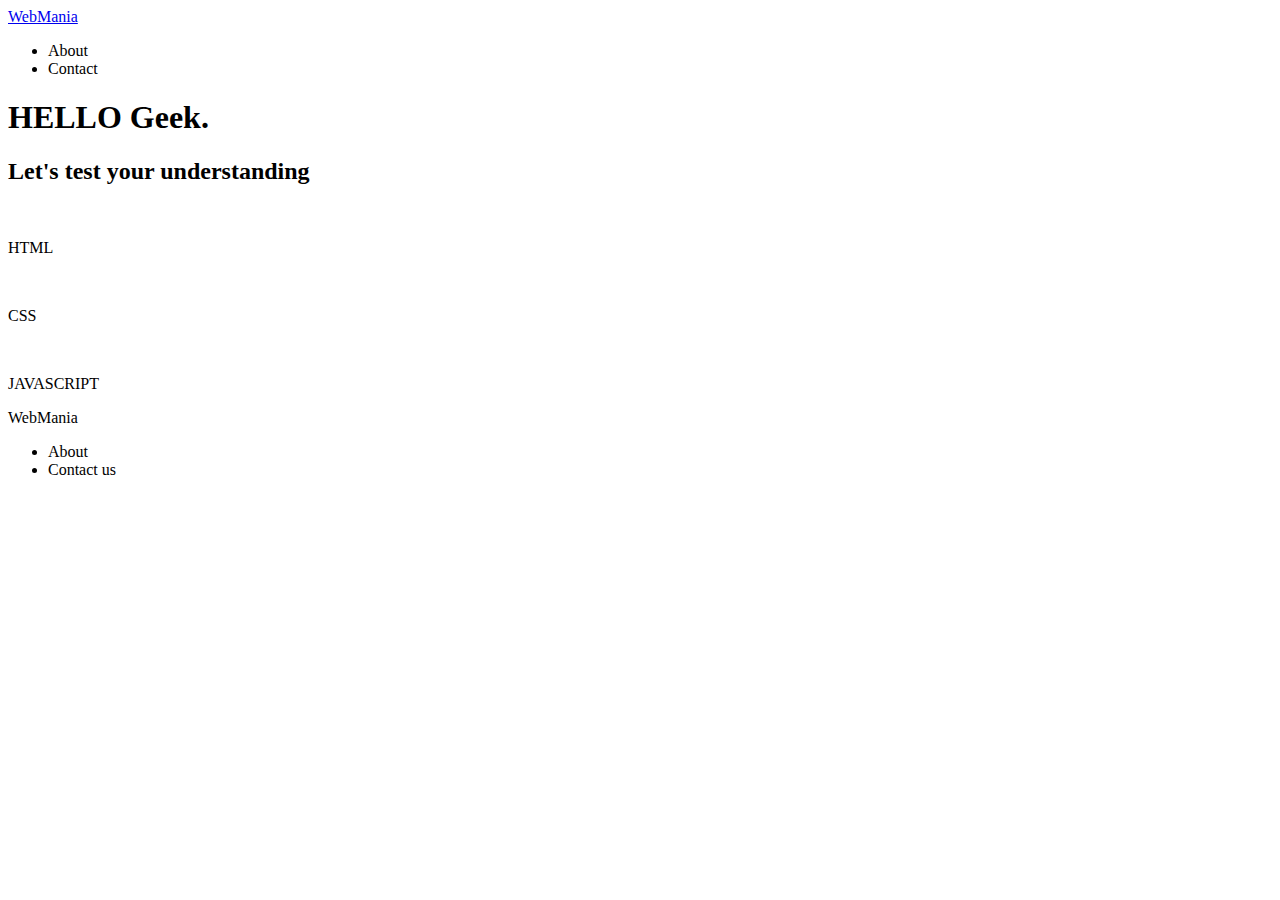
==== index.html @ 41fccf67 "Create index.html" ====
<!DOCTYPE html>
<html>
    <head>
        <meta charset="utf-8">
        <title>WebMania</title>
        <link href="stylesheet.css" rel="stylesheet">
    </head>
    <body>
        <div class="header">
            <div class="logo"><a href="indexi.html">WebMania</a></div>
            <div class="header-list">
                <ul>
                    <li>About</li>
                    <li>Contact</li>
                </ul>
            </div>
        </div>
        <div class="main">
            <div class="container">
                <h1>HELLO Geek<span>.</span></h1>
                <h2>Let's test your understanding</h2>
              </div>
              <div class="content">
                  <div class="content-item">
                      <a href="htmlQuiz.html"><img src="html.png" alt=""></a>
                      <p>HTML</p>
                  </div>
                  <div class="content-item">
                    <a href><img src="css.png" alt=""></a>
                    <p>CSS</p>
                  </div>
                  <div class="content-item">
                    <a href=""><img src="javascript.png" alt=""></a>
                    <p>JAVASCRIPT</p>
                  </div>
                  
              </div>
        </div>
        <div class="footer">
            <div class="footer-logo">WebMania</div>
            <div class="footer-list">
              <ul>
                <li>About</li>
                <li>Contact us</li>
              </ul>
            </div>
        </div>
    </body>
</html>
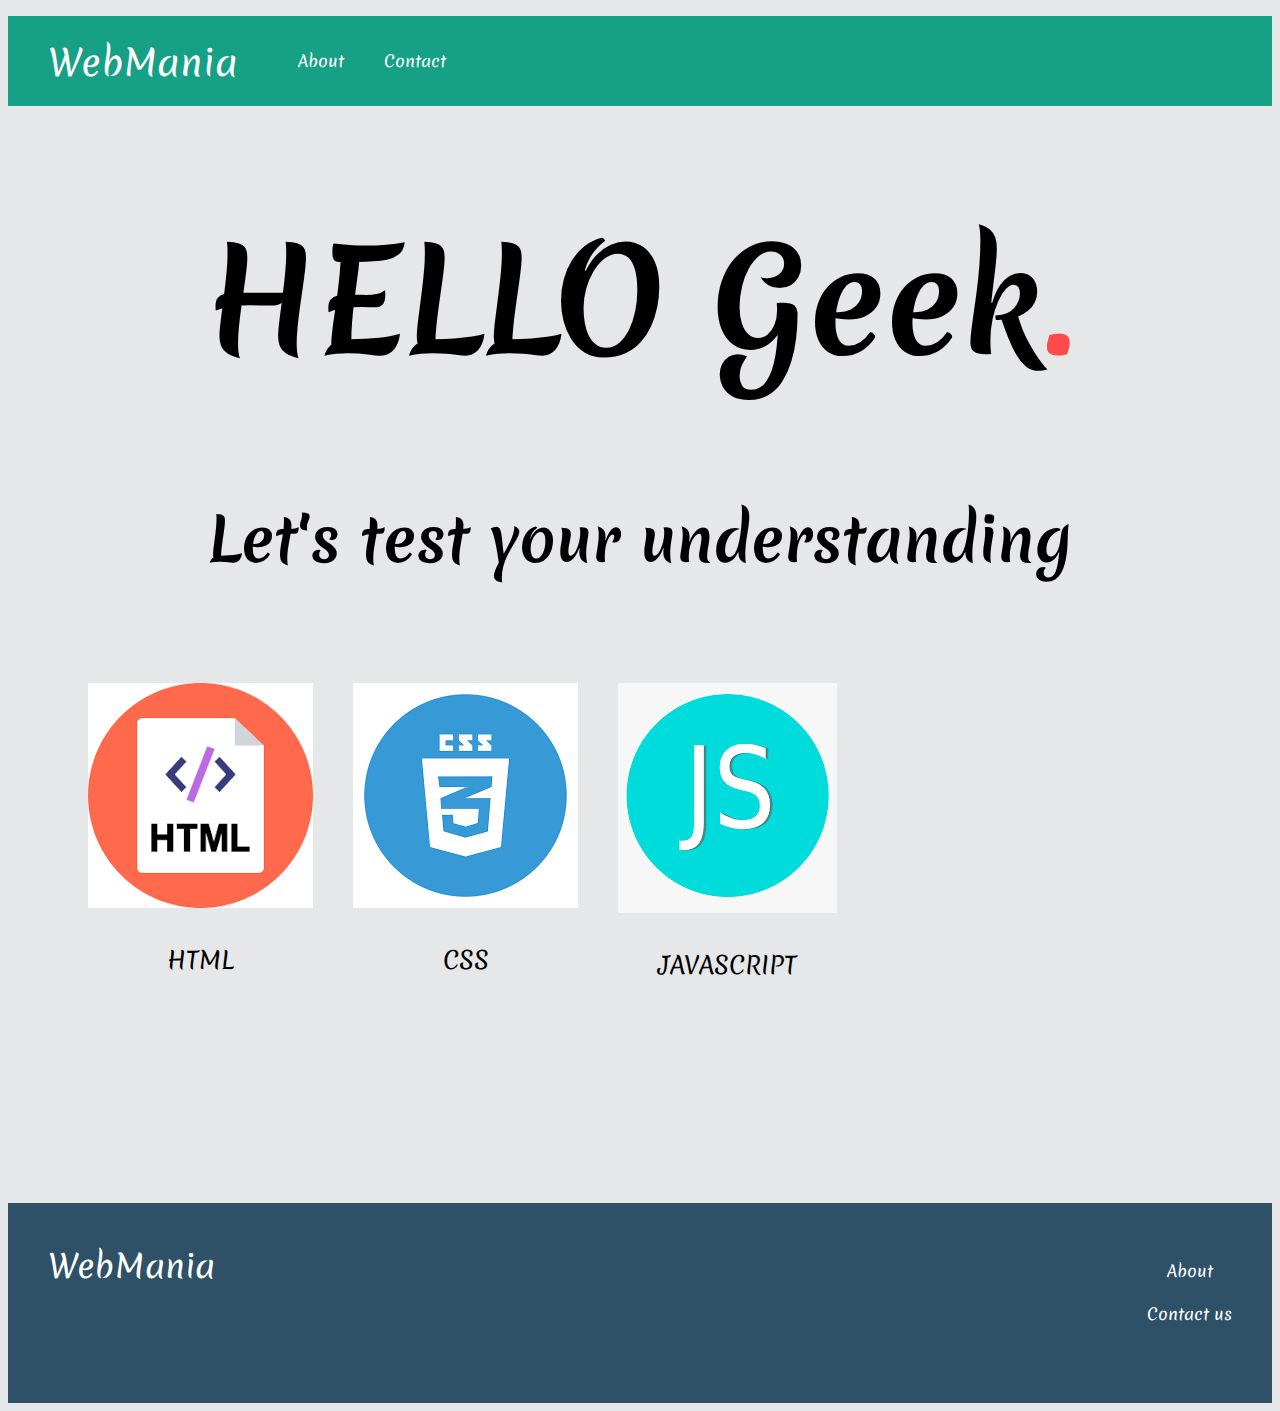
==== commit 9c52da66: "Update index.html" ====
--- a/index.html
+++ b/index.html
@@ -2,6 +2,7 @@
 <html>
     <head>
         <meta charset="utf-8">
+        <meta name="viewport" content="width=device-width, initial-scale=1.0">
         <title>WebMania</title>
         <link href="stylesheet.css" rel="stylesheet">
     </head>
--- a/stylesheet.css
+++ b/stylesheet.css
@@ -0,0 +1,209 @@
+@import url('https://fonts.googleapis.com/css2?family=Cutive+Mono&family=Fira+Code:wght@500&family=Merienda&display=swap');
+  
+  
+  body{
+      text-align: center;
+      font-family: 'Merienda', cursive;
+      background-color: #E5E7E9;
+  }
+  
+  li {
+    list-style: none;
+  }
+  
+  .header {
+    background-color: #16A085;
+    color: #fff;
+    height: 90px;
+  }
+  
+  .logo {
+    float: left;
+    font-size: 36px;
+    padding: 20px 40px;
+  }
+  
+  .header-list li {
+    float: left;
+    padding: 33px 20px;
+  }
+  
+  .main {
+    padding:0px 80px 20px 80px;
+  }
+
+  .container h1 {
+    font-size: 140px;
+  }
+  
+  .container h2 {
+    font-size: 60px;
+  }
+  
+  .container span {
+    color: #ff4a4a;
+  }
+
+  .content {
+    height: 500px;
+    margin-top: 100px;
+    text-align: center;
+  }
+  
+  .content-item {
+    float: left;
+    margin-right: 40px;
+  }
+  
+  .content-item p {
+    font-size: 24px;
+    margin-top: 30px;
+  }
+  .contact-form{
+    padding-top:100px;
+  }
+  
+  .footer {
+    background-color: #2f5167;
+    color: #fff;
+    height: 120px;
+    padding: 40px;
+  }
+  
+  .footer-logo {
+    float: left;
+    font-size: 32px;
+  }
+  
+  .footer-list {
+    float: right;
+  }
+  
+  .footer-list li {
+    padding-bottom: 20px;
+  }
+  .quiz{
+    
+    background-color: #F7DC6F;
+      width: 600px;
+      height: 500px;
+      background-color: white;
+      padding: 30px 50px 50px 50px;
+      border: 2px solid black;
+      margin: 0 auto;
+  }
+
+  #btn1, #btn2, #btn3, #btn4{
+      background-color: #99A3A4;
+      width: 250px;
+      font-size: 20px;
+      margin: 10px 40px 10px 0px;
+      padding: 10px;
+      border: 1px solid;
+  }
+
+  #btn1:hover, #btn2:hover, #btn3:hover, #btn4:hover{
+      cursor: pointer;
+      background-color: darkcyan;
+      transition: ease;
+  }
+
+  #btn1:focus, #btn2:focus, #btn3:focus, #btn4:focus{
+      outline: 0;
+  }
+
+  .quiz #question{
+      font-family: 'Courier New', Courier, monospace;
+      font-size: large;
+      color: darkcyan;
+  }
+  .quiz-container{
+      text-align: center;
+  }
+
+.question{
+    font-family: 'Fira Code', monospace;
+    font-size: 30px;
+    margin-bottom: 10px;
+    font-weight: bold;
+  }
+  .answers {
+    font-family: 'Cutive Mono', monospace;
+    font-size: x-large;
+    margin-bottom: 20px;
+    text-align: left;
+    display: inline-block;
+  }
+  .answers label{
+    display: block;
+    margin-bottom: 10px;
+  }
+
+  button{
+    font-family: 'Work Sans', sans-serif;
+      font-size: 22px;
+      background-color: #279;
+      color: #fff;
+      border: 0px;
+      border-radius: 3px;
+      padding: 20px;
+      cursor: pointer;
+      margin-bottom: 20px;
+      margin-top: 20px;
+  }
+  button:hover{
+      background-color: #38a;
+  }
+
+  .button{
+      margin-top: 30px;
+  }
+
+  a{
+      text-emphasis: none;
+      text-decoration: none;
+  }
+  a:link, a:visited{
+      color: white;
+  }
+  
+  .slide{
+    
+    position: absolute;
+    left: 0px;
+    top: 0px;
+    width: 100%;
+    z-index: 1;
+    opacity: 0;
+    transition: opacity 0.5s;
+  }
+  .active-slide{
+    opacity: 1;
+    z-index: 2;
+  }
+  .quiz-container{
+    position: relative;
+    height: 200px;
+    margin-top: 40px;
+    margin-bottom: 30px;
+  }
+  .inside-main{
+    background-color:transparent;
+    margin: 10px;
+    padding: 20px;
+  }
+
+  #results{
+      font-size: 30px;
+      font-weight: 400px;
+  }
+
+  label{
+      padding: 5px;
+      margin-bottom: 1px;
+  }
+
+  label:hover{
+      background-color: #fff;
+      cursor: pointer;
+  }
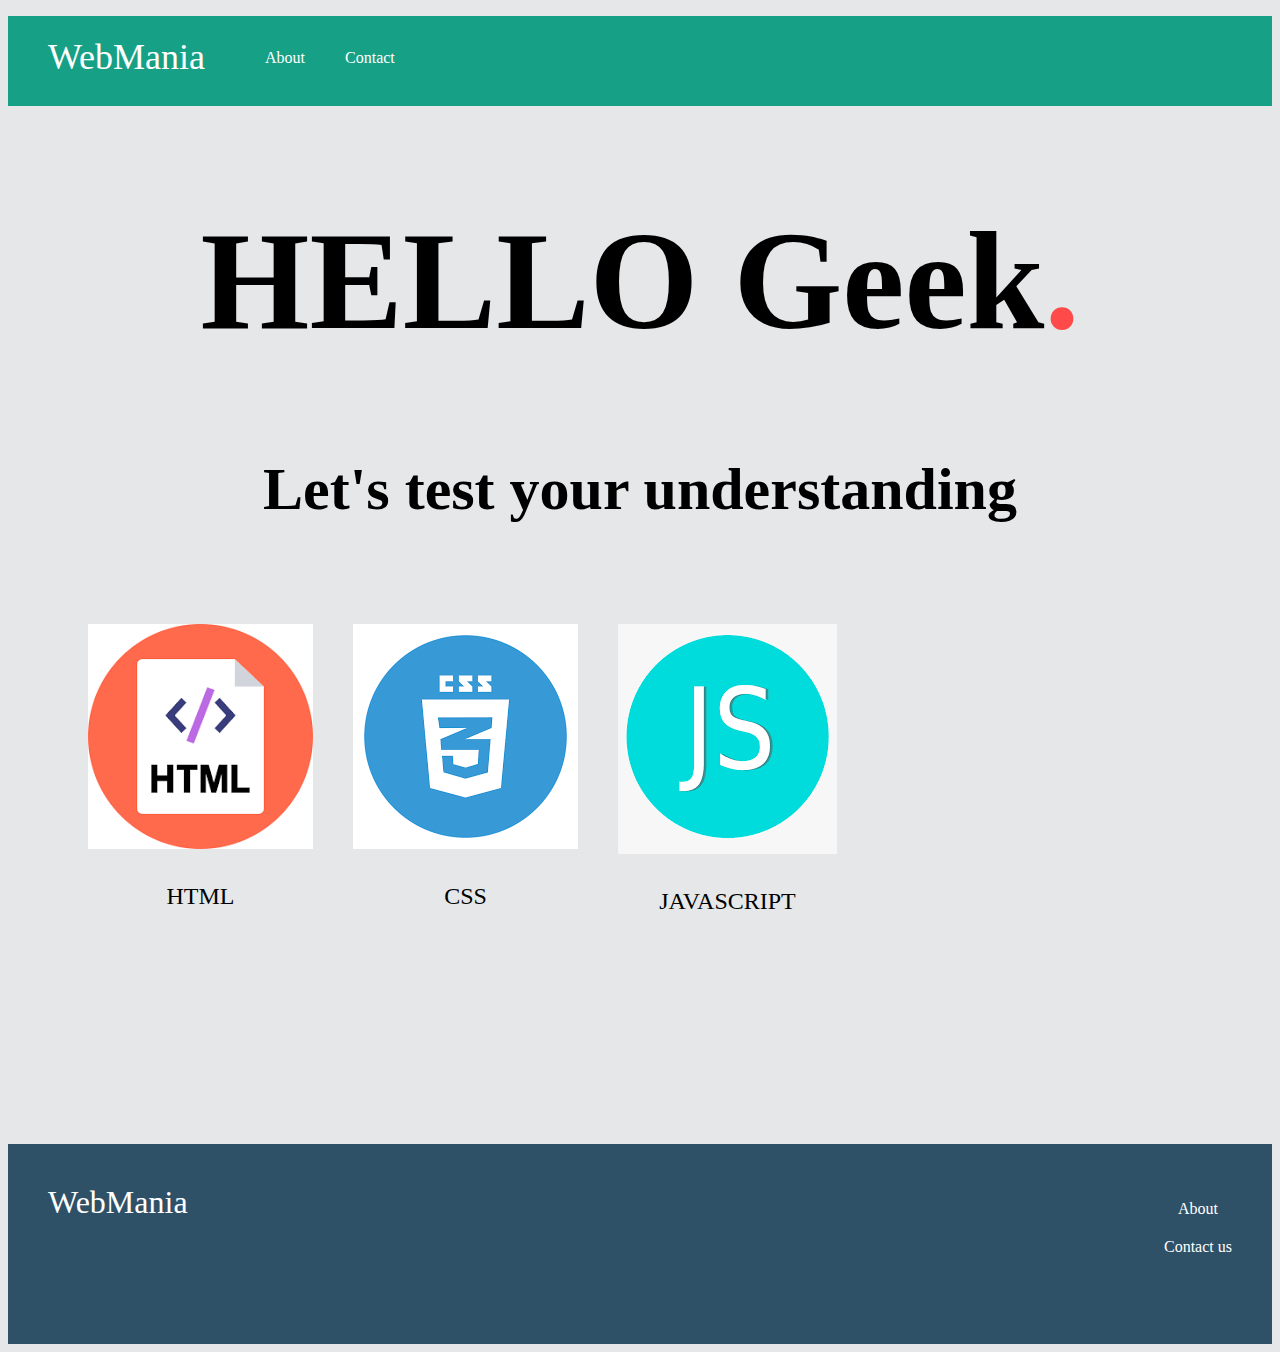
==== commit 37f0fe48: "Update index.html" ====
--- a/index.html
+++ b/index.html
@@ -8,7 +8,7 @@
     </head>
     <body>
         <div class="header">
-            <div class="logo"><a href="indexi.html">WebMania</a></div>
+            <div class="logo"><a href="index.html">WebMania</a></div>
             <div class="header-list">
                 <ul>
                     <li>About</li>
--- a/stylesheet.css
+++ b/stylesheet.css
@@ -1,209 +1,268 @@
-@import url('https://fonts.googleapis.com/css2?family=Cutive+Mono&family=Fira+Code:wght@500&family=Merienda&display=swap');
-  
-  
-  body{
-      text-align: center;
-      font-family: 'Merienda', cursive;
-      background-color: #E5E7E9;
-  }
-  
-  li {
-    list-style: none;
-  }
-  
-  .header {
-    background-color: #16A085;
+body{
+  text-align: center;
+  font-family: 'Merienda', cursive;
+  background-color: #E5E7E9;
+}
+
+li {
+  list-style: none;
+}
+
+.header {
+  background-color: #16A085;
+  color: #fff;
+  height: 90px;
+}
+
+.logo {
+  float: left;
+  font-size: 36px;
+  padding: 20px 40px;
+}
+
+.header-list li {
+  float: left;
+  padding: 33px 20px;
+}
+
+.main {
+  padding:0px 80px 20px 80px;
+}
+
+.container h1 {
+  font-size: 140px;
+}
+
+.container h2 {
+  font-size: 60px;
+}
+
+.container span {
+  color: #ff4a4a;
+}
+.main {
+  padding:0px 80px 20px 80px;
+}
+
+.footer {
+  background-color: #2f5167;
+  color: #fff;
+  height: 120px;
+  padding: 40px;
+}
+
+.footer-logo {
+  float: left;
+  font-size: 32px;
+}
+
+.footer-list {
+  float: right;
+}
+
+.footer-list li {
+  padding-bottom: 20px;
+}
+
+.content {
+  height: 500px;
+  margin-top: 100px;
+}
+
+.content-item {
+  float: left;
+  margin-right: 40px;
+}
+
+.content-item p {
+  font-size: 24px;
+  margin-top: 30px;
+}
+.quiz{
+    
+  background-color: #F7DC6F;
+    width: 600px;
+    height: 500px;
+    background-color: white;
+    padding: 30px 50px 50px 50px;
+    border: 2px solid black;
+    margin: 0 auto;
+}
+
+#btn1, #btn2, #btn3, #btn4{
+    background-color: #99A3A4;
+    width: 250px;
+    font-size: 20px;
+    margin: 10px 40px 10px 0px;
+    padding: 10px;
+    border: 1px solid;
+}
+
+#btn1:hover, #btn2:hover, #btn3:hover, #btn4:hover{
+    cursor: pointer;
+    background-color: darkcyan;
+    transition: ease;
+}
+
+#btn1:focus, #btn2:focus, #btn3:focus, #btn4:focus{
+    outline: 0;
+}
+
+.quiz #question{
+    font-family: 'Courier New', Courier, monospace;
+    font-size: large;
+    color: darkcyan;
+}
+.quiz-container{
+    text-align: center;
+}
+
+.question{
+  font-family: 'Fira Code', monospace;
+  font-size: 30px;
+  margin-bottom: 10px;
+  font-weight: bold;
+}
+.answers {
+  font-family: 'Cutive Mono', monospace;
+  font-size: x-large;
+  margin-bottom: 20px;
+  text-align: left;
+  display: inline-block;
+}
+.answers label{
+  display: block;
+  margin-bottom: 10px;
+}
+
+button{
+  font-family: 'Work Sans', sans-serif;
+    font-size: 22px;
+    background-color: #279;
     color: #fff;
-    height: 90px;
-  }
-  
-  .logo {
+    border: 0px;
+    border-radius: 3px;
+    padding: 20px;
+    cursor: pointer;
+    margin-bottom: 20px;
+    margin-top: 20px;
+}
+button:hover{
+    background-color: #38a;
+}
+
+.button{
+    margin-top: 30px;
+}
+
+a{
+    text-emphasis: none;
+    text-decoration: none;
+}
+a:link, a:visited{
+    color: white;
+}
+
+.slide{
+  
+  position: absolute;
+  left: 0px;
+  top: 0px;
+  width: 100%;
+  z-index: 1;
+  opacity: 0;
+  transition: opacity 0.5s;
+}
+.active-slide{
+  opacity: 1;
+  z-index: 2;
+}
+.quiz-container{
+  position: relative;
+  height: 300px;
+  overflow: hidden;
+  margin-top: 40px;
+  margin-bottom: 30px;
+}
+.inside-main{
+  background-color:transparent;
+  height: max-content ;
+  margin: 10px;
+  padding: 20px;
+}
+
+#results{
+    font-size: 30px;
+    font-weight: 400px;
+}
+
+label{
+    padding: 5px;
+    margin-bottom: 1px;
+}
+
+label:hover{
+    background-color: #fff;
+    cursor: pointer;
+}
+.buttons{
+  margin-top: 50px;
+}
+
+@media only screen and (max-width: 600px) {
+
+  .header{
+    height: 45px;
+  }
+
+  .logo{
     float: left;
-    font-size: 36px;
-    padding: 20px 40px;
-  }
-  
-  .header-list li {
+    font-size: 20px;
+    padding: 5px 10px;
+  }
+
+  .header-list li{
     float: left;
-    padding: 33px 20px;
-  }
-  
+    padding: 5px 12px;
+  }
+  .container h1 {
+    font-size: 80px;
+  }
+  
+  .container h2 {
+    font-size: 30px;
+  }
   .main {
-    padding:0px 80px 20px 80px;
-  }
-
-  .container h1 {
-    font-size: 140px;
-  }
-  
-  .container h2 {
-    font-size: 60px;
-  }
-  
-  .container span {
-    color: #ff4a4a;
-  }
-
+    padding:0px 40px 10px 40px;
+  }
+  
+  .footer{
+    height: 80px;
+    padding: 15px;
+  }
+
+  .footer-logo {
+    float: left;
+    font-size: 15px;
+  }
   .content {
-    height: 500px;
-    margin-top: 100px;
-    text-align: center;
+    height: 900px;
+    margin-top: 50px;
   }
   
   .content-item {
-    float: left;
-    margin-right: 40px;
+    float: none;
   }
   
   .content-item p {
     font-size: 24px;
-    margin-top: 30px;
-  }
-  .contact-form{
-    padding-top:100px;
-  }
-  
-  .footer {
-    background-color: #2f5167;
-    color: #fff;
-    height: 120px;
-    padding: 40px;
-  }
-  
-  .footer-logo {
-    float: left;
-    font-size: 32px;
-  }
-  
-  .footer-list {
-    float: right;
-  }
-  
-  .footer-list li {
-    padding-bottom: 20px;
-  }
-  .quiz{
-    
-    background-color: #F7DC6F;
-      width: 600px;
-      height: 500px;
-      background-color: white;
-      padding: 30px 50px 50px 50px;
-      border: 2px solid black;
-      margin: 0 auto;
-  }
-
-  #btn1, #btn2, #btn3, #btn4{
-      background-color: #99A3A4;
-      width: 250px;
-      font-size: 20px;
-      margin: 10px 40px 10px 0px;
-      padding: 10px;
-      border: 1px solid;
-  }
-
-  #btn1:hover, #btn2:hover, #btn3:hover, #btn4:hover{
-      cursor: pointer;
-      background-color: darkcyan;
-      transition: ease;
-  }
-
-  #btn1:focus, #btn2:focus, #btn3:focus, #btn4:focus{
-      outline: 0;
-  }
-
-  .quiz #question{
-      font-family: 'Courier New', Courier, monospace;
-      font-size: large;
-      color: darkcyan;
+    margin-top: 15px;
   }
   .quiz-container{
-      text-align: center;
-  }
-
-.question{
-    font-family: 'Fira Code', monospace;
-    font-size: 30px;
-    margin-bottom: 10px;
-    font-weight: bold;
-  }
-  .answers {
-    font-family: 'Cutive Mono', monospace;
-    font-size: x-large;
-    margin-bottom: 20px;
-    text-align: left;
-    display: inline-block;
-  }
-  .answers label{
-    display: block;
-    margin-bottom: 10px;
-  }
-
-  button{
-    font-family: 'Work Sans', sans-serif;
-      font-size: 22px;
-      background-color: #279;
-      color: #fff;
-      border: 0px;
-      border-radius: 3px;
-      padding: 20px;
-      cursor: pointer;
-      margin-bottom: 20px;
-      margin-top: 20px;
-  }
-  button:hover{
-      background-color: #38a;
-  }
-
-  .button{
-      margin-top: 30px;
-  }
-
-  a{
-      text-emphasis: none;
-      text-decoration: none;
-  }
-  a:link, a:visited{
-      color: white;
-  }
-  
-  .slide{
-    
-    position: absolute;
-    left: 0px;
-    top: 0px;
-    width: 100%;
-    z-index: 1;
-    opacity: 0;
-    transition: opacity 0.5s;
-  }
-  .active-slide{
-    opacity: 1;
-    z-index: 2;
-  }
-  .quiz-container{
-    position: relative;
-    height: 200px;
-    margin-top: 40px;
-    margin-bottom: 30px;
-  }
-  .inside-main{
-    background-color:transparent;
-    margin: 10px;
-    padding: 20px;
-  }
-
-  #results{
-      font-size: 30px;
-      font-weight: 400px;
-  }
-
-  label{
-      padding: 5px;
-      margin-bottom: 1px;
-  }
-
-  label:hover{
-      background-color: #fff;
-      cursor: pointer;
-  }
+    min-height: 400px;
+    overflow: hidden;
+  }
+  
+}
+
+@import url('https://fonts.googleapis.com/css2?family=Cutive+Mono&family=Fira+Code:wght@500&family=Merienda&display=swap');
